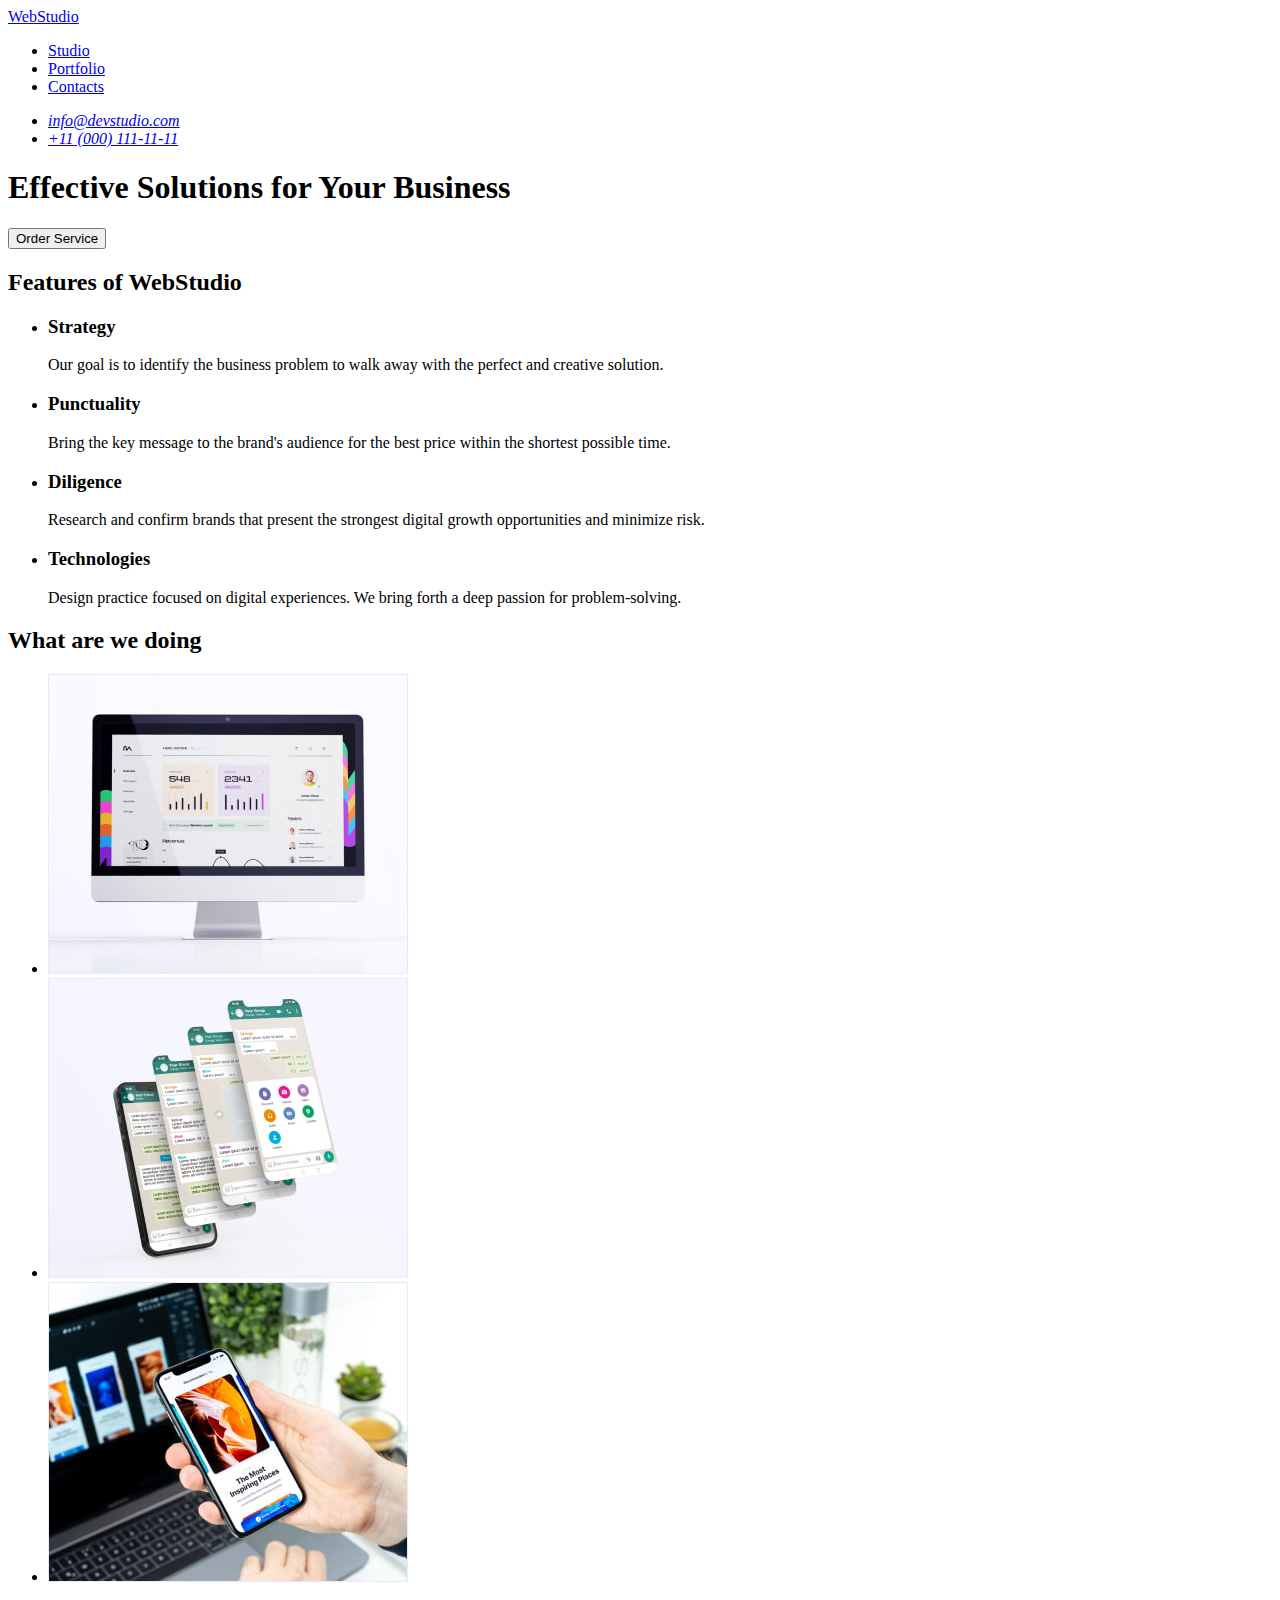
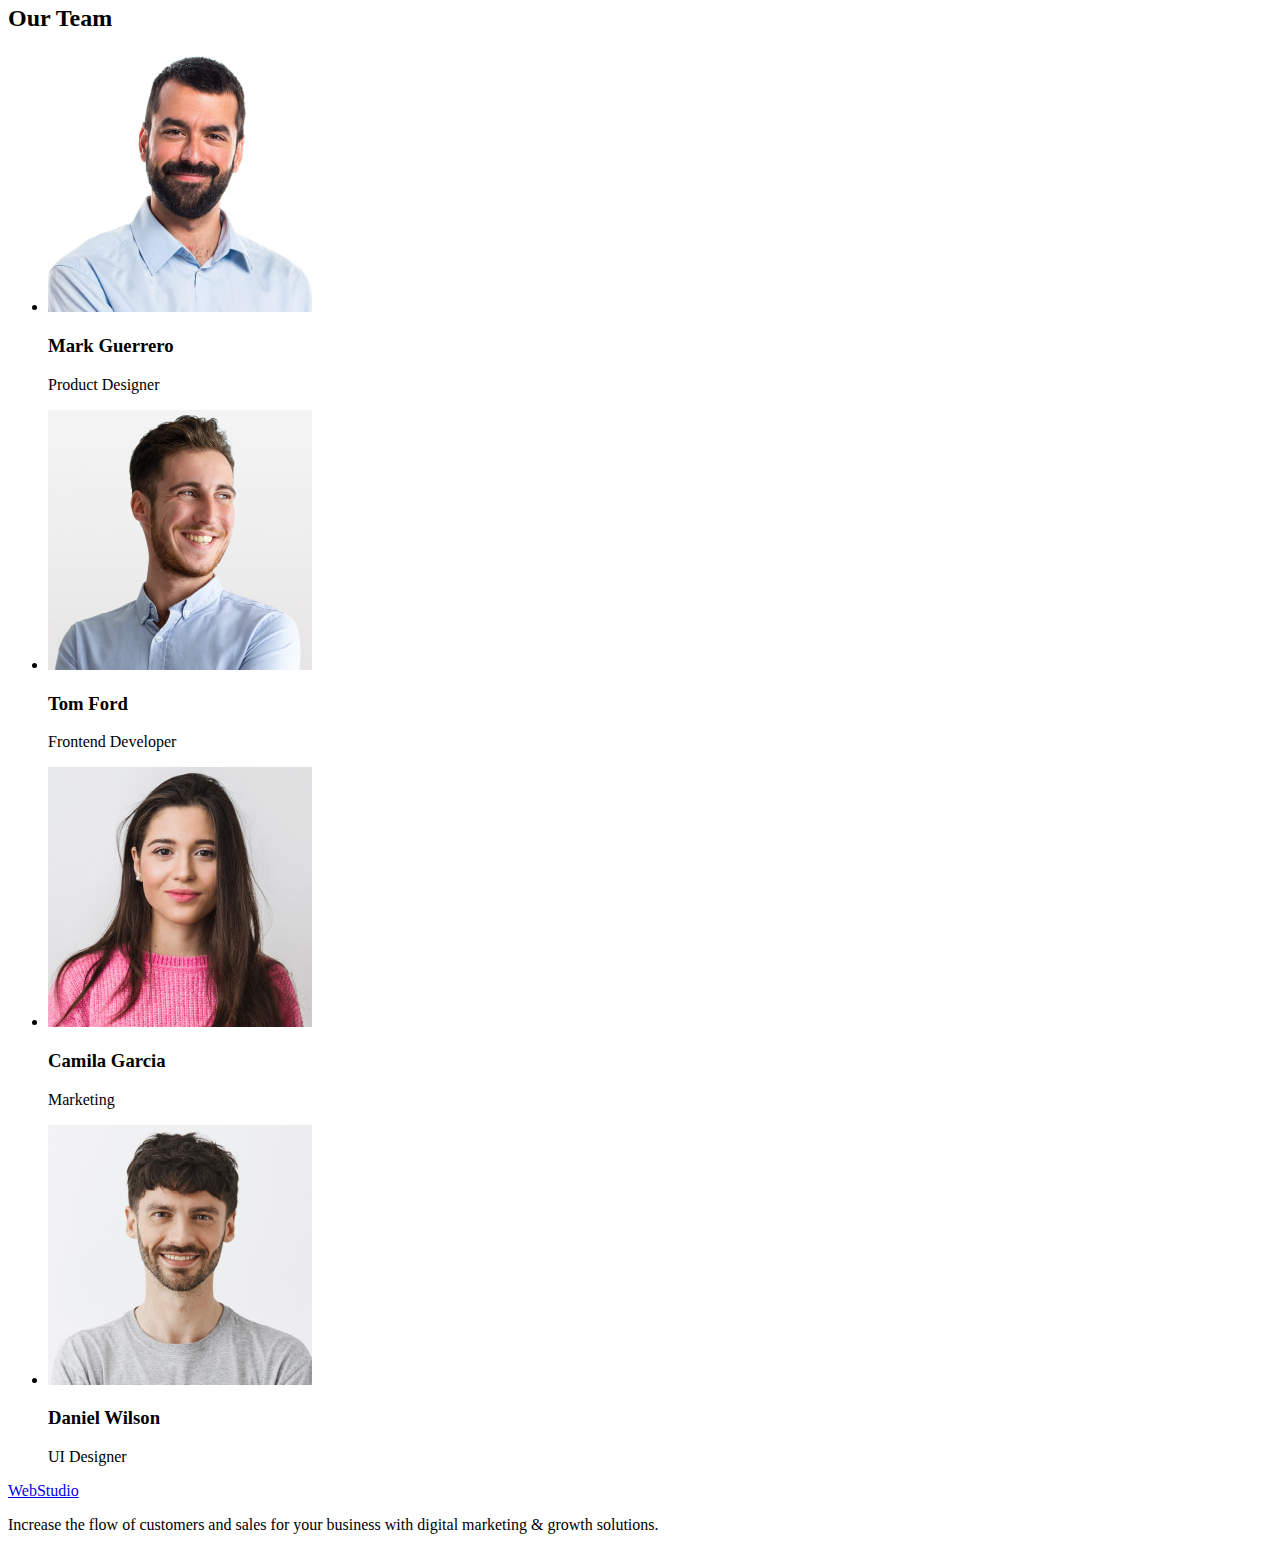
==== index.html @ 15ba8524 "Initial commit" ====
<!DOCTYPE html>
<html lang="en">
  <head>
    <meta charset="utf-8" />
    <meta name="description" content="webstudio" />
    <title>Effective Solutions for Your Business</title>
    <link
      rel="shortcut icon"
      href="./images/hw-01/heder/Logo.svg"
      type="image/svg"
    />
  </head>
  <body>
    <header>
      <nav>
        <a href="./index.html">WebStudio</a>

        <ul>
          <li>
            <a href="Studio">Studio</a>
          </li>
          <li>
            <a href="Portfolio">Portfolio</a>
          </li>
          <li>
            <a href="Contacts">Contacts</a>
          </li>
        </ul>
      </nav>

      <address>
        <ul>
          <li>
            <a href="mailto:info@devstudio.com">info@devstudio.com</a>
          </li>
          <li>
            <a href="tel:+110001111111">+11 (000) 111-11-11</a>
          </li>
        </ul>
      </address>
    </header>

    <main>
      <!-- hero -->
      <section>
        <h1>Effective Solutions for Your Business</h1>
        <button type="button">Order Service</button>
      </section>
      <!-- features -->
      <section>
        <h2>Features of WebStudio</h2>
        <ul>
          <li>
            <h3>Strategy</h3>
            <p>
              Our goal is to identify the business problem to walk away with the
              perfect and creative solution.
            </p>
          </li>
          <li>
            <h3>Punctuality</h3>
            <p>
              Bring the key message to the brand's audience for the best price
              within the shortest possible time.
            </p>
          </li>
          <li>
            <h3>Diligence</h3>
            <p>
              Research and confirm brands that present the strongest digital
              growth opportunities and minimize risk.
            </p>
          </li>
          <li>
            <h3>Technologies</h3>
            <p>
              Design practice focused on digital experiences. We bring forth a
              deep passion for problem-solving.
            </p>
          </li>
        </ul>
      </section>
      <!-- activity -->
      <section>
        <h2>What are we doing</h2>
        <ul>
          <li>
            <img
              src="./images/hw-01/activity/img-1.jpg"
              alt="computer monitor with charts"
              width="360"
              height="300"
            />
          </li>
          <li>
            <img
              src="./images/hw-01/activity/img-2.jpg"
              alt="phone with screenshots of correspondence"
              width="360"
              height="300"
            />
          </li>
          <li>
            <img
              src="./images/hw-01/activity/img-3.jpg"
              alt="a phone with the app running in the user's hand"
              width="360"
              height="300"
            />
          </li>
        </ul>
      </section>
      <!-- tiam -->
      <section>
        <h2>Our Team</h2>
        <ul>
          <li>
            <img
              src="./images/hw-01/tiam/img-1.jpg"
              alt="photo of a male company employee"
              width="264"
              height="260"
            />
            <h3>Mark Guerrero</h3>
            <p>Product Designer</p>
          </li>
          <li>
            <img
              src="./images/hw-01/tiam/img-2.jpg"
              alt="photo of a male company employee"
              width="264"
              height="260"
            />
            <h3>Tom Ford</h3>
            <p>Frontend Developer</p>
          </li>
          <li>
            <img
              src="./images/hw-01/tiam/img-3.jpg"
              alt="photo of a female employee of the company"
              width="264"
              height="260"
            />
            <h3>Camila Garcia</h3>
            <p>Marketing</p>
          </li>
          <li>
            <img
              src="./images/hw-01/tiam/img-4.jpg"
              alt="photo of a male company employee"
              width="264"
              height="260"
            />
            <h3>Daniel Wilson</h3>
            <p>UI Designer</p>
          </li>
        </ul>
      </section>
    </main>

    <footer>
      <a href="./index.html">WebStudio</a>
      <p>
        Increase the flow of customers and sales for your business with digital
        marketing & growth solutions.
      </p>
    </footer>
  </body>
</html>
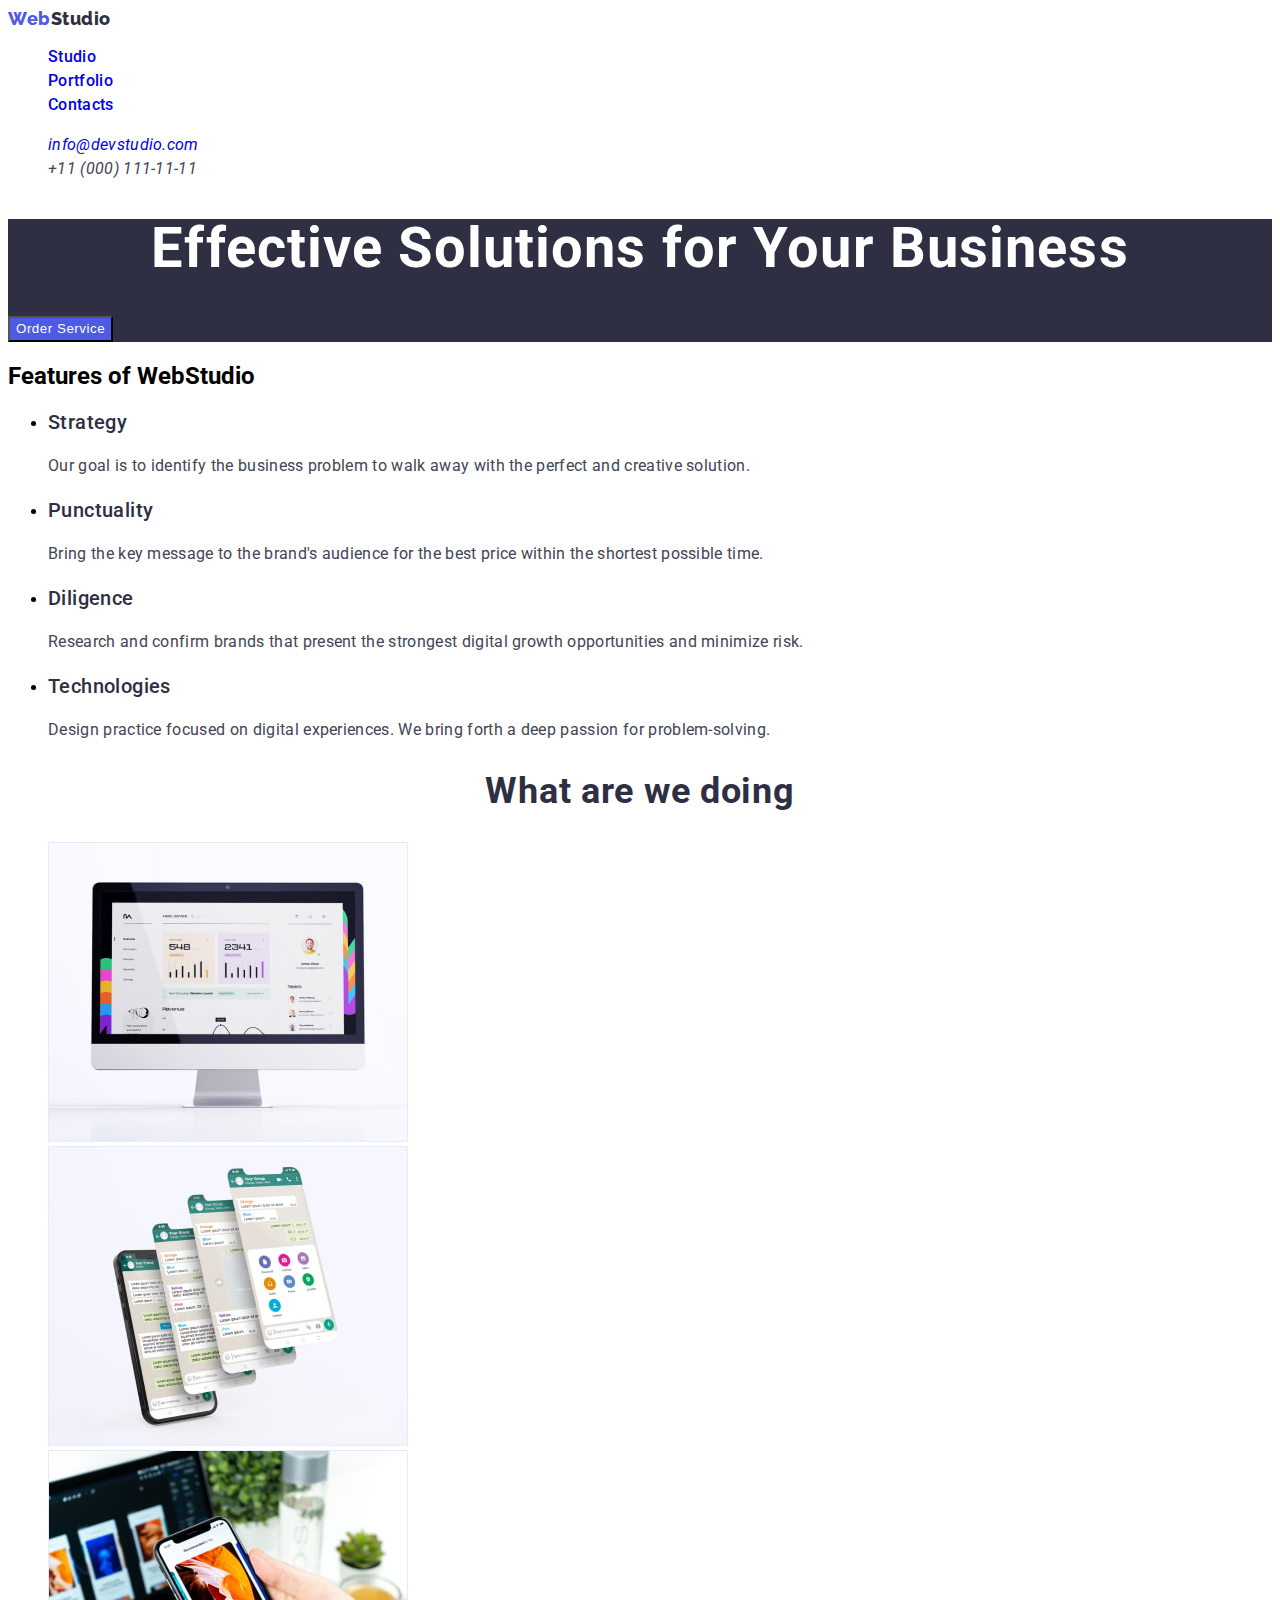
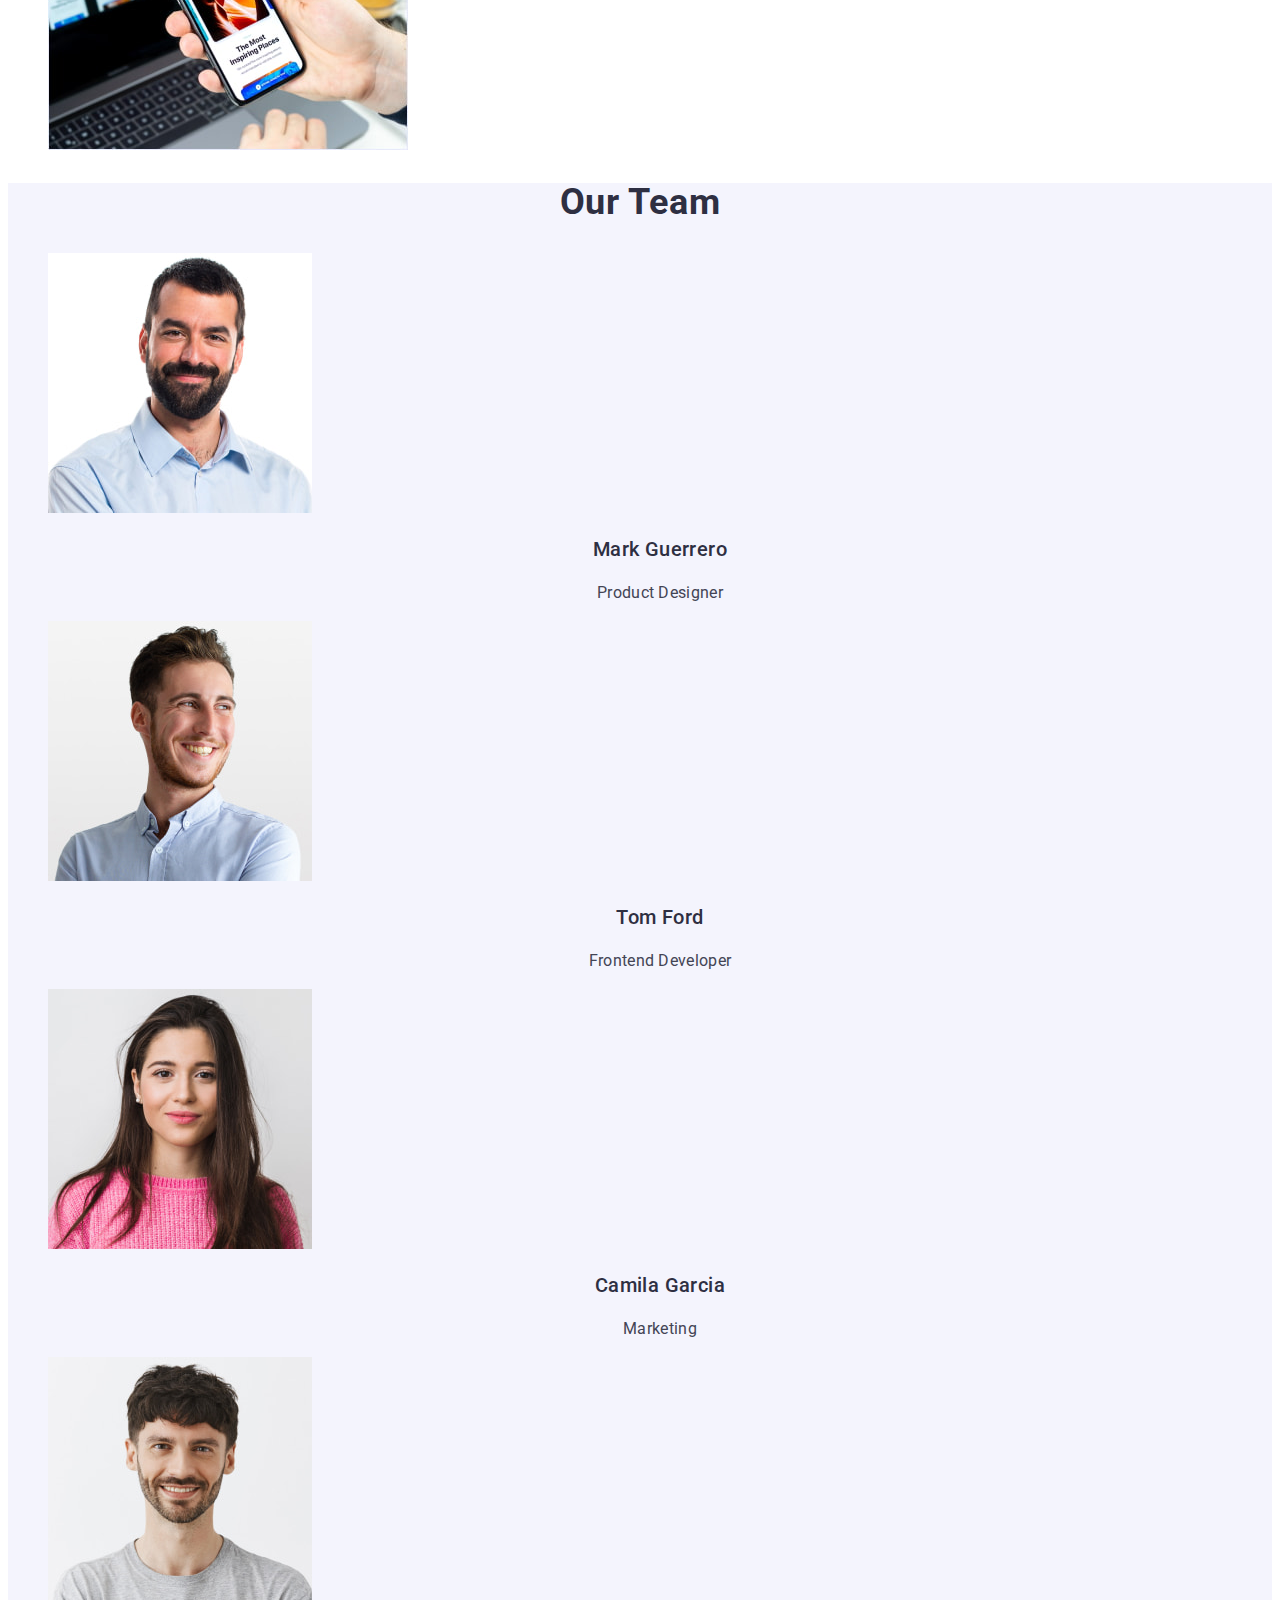
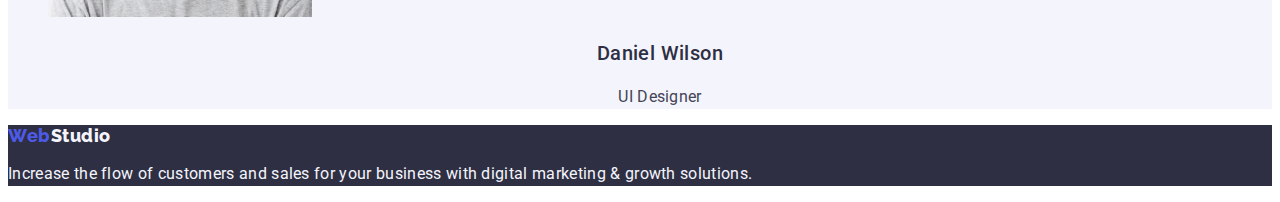
==== commit 142686c8: "css" ====
--- a/index.html
+++ b/index.html
@@ -9,71 +9,85 @@
       href="./images/hw-01/heder/Logo.svg"
       type="image/svg"
     />
+    <!-- Fonts -->
+    <link rel="preconnect" href="https://fonts.googleapis.com" />
+    <link rel="preconnect" href="https://fonts.gstatic.com" crossorigin />
+    <link
+      href="https://fonts.googleapis.com/css2?family=Raleway:wght@800&family=Roboto:wght@400;500;700&display=swap"
+      rel="stylesheet"
+    />
+    <!-- Custom style -->
+    <link rel="stylesheet" href="./css/styles.css" />
   </head>
-  <body>
-    <header>
-      <nav>
-        <a href="./index.html">WebStudio</a>
+  <body class="page">
+    <header class="header">
+      <nav class="header-nav">
+        <a class="header-logo link" href="./index.html"
+          >Web<span class="header-logo-navy">Studio</span></a
+        >
 
-        <ul>
-          <li>
-            <a href="Studio">Studio</a>
+        <ul class="header-list list">
+          <li class="header-item">
+            <a class="header-nav-link link" href="Studio">Studio</a>
           </li>
-          <li>
-            <a href="Portfolio">Portfolio</a>
+          <li class="header-item">
+            <a class="header-nav-link link" href="Portfolio">Portfolio</a>
           </li>
-          <li>
-            <a href="Contacts">Contacts</a>
+          <li class="header-item">
+            <a class="header-nav-link link" href="Contacts">Contacts</a>
           </li>
         </ul>
       </nav>
-
-      <address>
-        <ul>
-          <li>
-            <a href="mailto:info@devstudio.com">info@devstudio.com</a>
+      <address class="header-contact">
+        <ul class="header-contact list">
+          <li class="header-contact-item">
+            <a class="header-contact-link link" href="mailto:info@devstudio.com"
+              >info@devstudio.com</a
+            >
           </li>
-          <li>
-            <a href="tel:+110001111111">+11 (000) 111-11-11</a>
+          <li class="header-contact-item">
+            <a class="header-contact link" href="tel:+110001111111"
+              >+11 (000) 111-11-11</a
+            >
           </li>
         </ul>
       </address>
     </header>
 
-    <main>
+    <main class="main">
       <!-- hero -->
-      <section>
-        <h1>Effective Solutions for Your Business</h1>
-        <button type="button">Order Service</button>
+      <section class="hero section">
+        <h1 class="hero-title">Effective Solutions for Your Business</h1>
+        <button class="hero-btn btn" type="button">Order Service</button>
       </section>
       <!-- features -->
-      <section>
-        <h2>Features of WebStudio</h2>
-        <ul>
-          <li>
-            <h3>Strategy</h3>
-            <p>
+      <section class="features section">
+        <h2 class="features-title">Features of WebStudio</h2>
+        <ul class="features-list">
+          <li class="features-item">
+            <h3 class="features-subtitle">Strategy</h3>
+            <p class="features-text">
               Our goal is to identify the business problem to walk away with the
               perfect and creative solution.
             </p>
           </li>
-          <li>
-            <h3>Punctuality</h3>
-            <p>
+          <li class="features-item">
+            <h3 class="features-subtitle">Punctuality</h3>
+            <p class="features-text">
               Bring the key message to the brand's audience for the best price
               within the shortest possible time.
             </p>
           </li>
-          <li>
-            <h3>Diligence</h3>
-            <p>
+          <li class="features-item">
+            <h3 class="features-subtitle">Diligence</h3>
+            <p class="features-text">
               Research and confirm brands that present the strongest digital
               growth opportunities and minimize risk.
             </p>
           </li>
-          <li>
-            <h3>Technologies</h3>
-            <p>
+          <li class="features-item">
+            <h3 class="features-subtitle">Technologies</h3>
+            <p class="features-text">
               Design practice focused on digital experiences. We bring forth a
               deep passion for problem-solving.
             </p>
@@ -81,27 +95,30 @@
         </ul>
       </section>
       <!-- activity -->
-      <section>
-        <h2>What are we doing</h2>
-        <ul>
-          <li>
+      <section class="activity section">
+        <h2 class="activity-title">What are we doing</h2>
+        <ul class="activity-list list">
+          <li class="activity-item">
             <img
+              class="activity-img"
               src="./images/hw-01/activity/img-1.jpg"
               alt="computer monitor with charts"
               width="360"
               height="300"
             />
           </li>
-          <li>
+          <li class="activity-item">
             <img
+              class="activity-img"
               src="./images/hw-01/activity/img-2.jpg"
               alt="phone with screenshots of correspondence"
               width="360"
               height="300"
             />
           </li>
-          <li>
+          <li class="activity-item">
             <img
+              class="activity-img"
               src="./images/hw-01/activity/img-3.jpg"
               alt="a phone with the app running in the user's hand"
               width="360"
@@ -111,56 +128,62 @@
         </ul>
       </section>
       <!-- tiam -->
-      <section>
-        <h2>Our Team</h2>
-        <ul>
-          <li>
+      <section class="team section">
+        <h2 class="team-title">Our Team</h2>
+        <ul class="team-list list">
+          <li class="team-item">
             <img
+              class="team-img"
               src="./images/hw-01/tiam/img-1.jpg"
               alt="photo of a male company employee"
               width="264"
               height="260"
             />
-            <h3>Mark Guerrero</h3>
-            <p>Product Designer</p>
+            <h3 class="team-subtitle">Mark Guerrero</h3>
+            <p class="team-text">Product Designer</p>
           </li>
-          <li>
+          <li class="team-item">
             <img
+              class="team-img"
               src="./images/hw-01/tiam/img-2.jpg"
               alt="photo of a male company employee"
               width="264"
               height="260"
             />
-            <h3>Tom Ford</h3>
-            <p>Frontend Developer</p>
+            <h3 class="team-subtitle">Tom Ford</h3>
+            <p class="team-text">Frontend Developer</p>
           </li>
-          <li>
+          <li class="team-item">
             <img
+              class="team-img"
               src="./images/hw-01/tiam/img-3.jpg"
               alt="photo of a female employee of the company"
               width="264"
               height="260"
             />
-            <h3>Camila Garcia</h3>
-            <p>Marketing</p>
+            <h3 class="team-subtitle">Camila Garcia</h3>
+            <p class="team-text">Marketing</p>
           </li>
-          <li>
+          <li class="team-item">
             <img
+              class="team-img"
               src="./images/hw-01/tiam/img-4.jpg"
               alt="photo of a male company employee"
               width="264"
               height="260"
             />
-            <h3>Daniel Wilson</h3>
-            <p>UI Designer</p>
+            <h3 class="team-subtitle">Daniel Wilson</h3>
+            <p class="team-text">UI Designer</p>
           </li>
         </ul>
       </section>
     </main>
 
-    <footer>
-      <a href="./index.html">WebStudio</a>
-      <p>
+    <footer class="footer">
+      <a class="header-logo link" href="./index.html"
+        >Web<span class="header-logo-cloud">Studio</span></a
+      >
+      <p class="footer-text">
         Increase the flow of customers and sales for your business with digital
         marketing & growth solutions.
       </p>
--- a/css/styles.css
+++ b/css/styles.css
@@ -0,0 +1,169 @@
+.page {
+  font-family: Roboto, sans-serif;
+}
+
+.link {
+  text-decoration: none;
+}
+
+.list {
+  list-style: none;
+}
+
+.btn {
+  cursor: pointer;
+}
+
+/* Header styles */
+
+.header {
+}
+.header-nav {
+}
+.header-logo {
+  font-family: 'Raleway';
+  font-style: normal;
+  font-weight: 800;
+  font-size: 18px;
+  line-height: 1.17;
+  letter-spacing: 0.03em;
+  color: #4d5ae5;
+}
+.header-logo-navy {
+  color: #2e2f42;
+}
+.header-list {
+  font-weight: 500;
+  line-height: 1.5;
+  letter-spacing: 0.02em;
+  color: #2e2f42;
+}
+.header-item {
+}
+.header-nav-link {
+}
+.header-contact {
+  line-height: 1.5;
+  letter-spacing: 0.02em;
+  color: #434455;
+}
+.header-contact {
+}
+.header-contact-item {
+}
+.header-contact-link {
+}
+
+.main {
+}
+
+/* hero styles */
+
+.hero {
+  background-color: #2e2f42;
+}
+.section {
+}
+.hero-title {
+  font-size: 56px;
+  line-height: 1.07;
+  text-align: center;
+  letter-spacing: 0.02em;
+  color: #ffffff;
+}
+.hero-btn {
+  font-weight: 500;
+  line-height: 1.5;
+  align-items: center;
+  letter-spacing: 0.04em;
+  color: #ffffff;
+  background-color: #4d5ae5;
+}
+
+/* features styles */
+
+.features {
+}
+.features-title {
+}
+.features-list {
+}
+.features-item {
+}
+.features-subtitle {
+  font-weight: 500;
+  font-size: 20px;
+  line-height: 1.2;
+  letter-spacing: 0.02em;
+  color: #2e2f42;
+}
+.features-text {
+  line-height: 1.5;
+  letter-spacing: 0.02em;
+  color: #434455;
+}
+
+/* activity styles */
+
+.activity {
+}
+.activity-title {
+  font-size: 36px;
+  line-height: 1.11;
+  text-align: center;
+  letter-spacing: 0.02em;
+  color: #2e2f42;
+}
+.activity-list {
+}
+.activity-item {
+}
+.activity-img {
+}
+
+/* tiam styles */
+
+.team {
+  background-color: #f4f4fd;
+}
+.team-title {
+  font-size: 36px;
+  line-height: 1.11;
+  text-align: center;
+  letter-spacing: 0.02em;
+  color: #2e2f42;
+}
+.team-list {
+}
+.team-item {
+}
+.team-img {
+}
+.team-subtitle {
+  font-weight: 500;
+  font-size: 20px;
+  line-height: 1.2;
+  text-align: center;
+  letter-spacing: 0.02em;
+  color: #2e2f42;
+}
+.team-text {
+  line-height: 1.5;
+  text-align: center;
+  letter-spacing: 0.02em;
+  color: #434455;
+}
+
+/* footer styles*/
+
+.footer {
+  background-color: #2e2f42;
+}
+.header-logo-cloud {
+  color: #f4f4fd;
+}
+.footer-text {
+  line-height: 1.5;
+  letter-spacing: 0.02em;
+  color: #f4f4fd;
+}
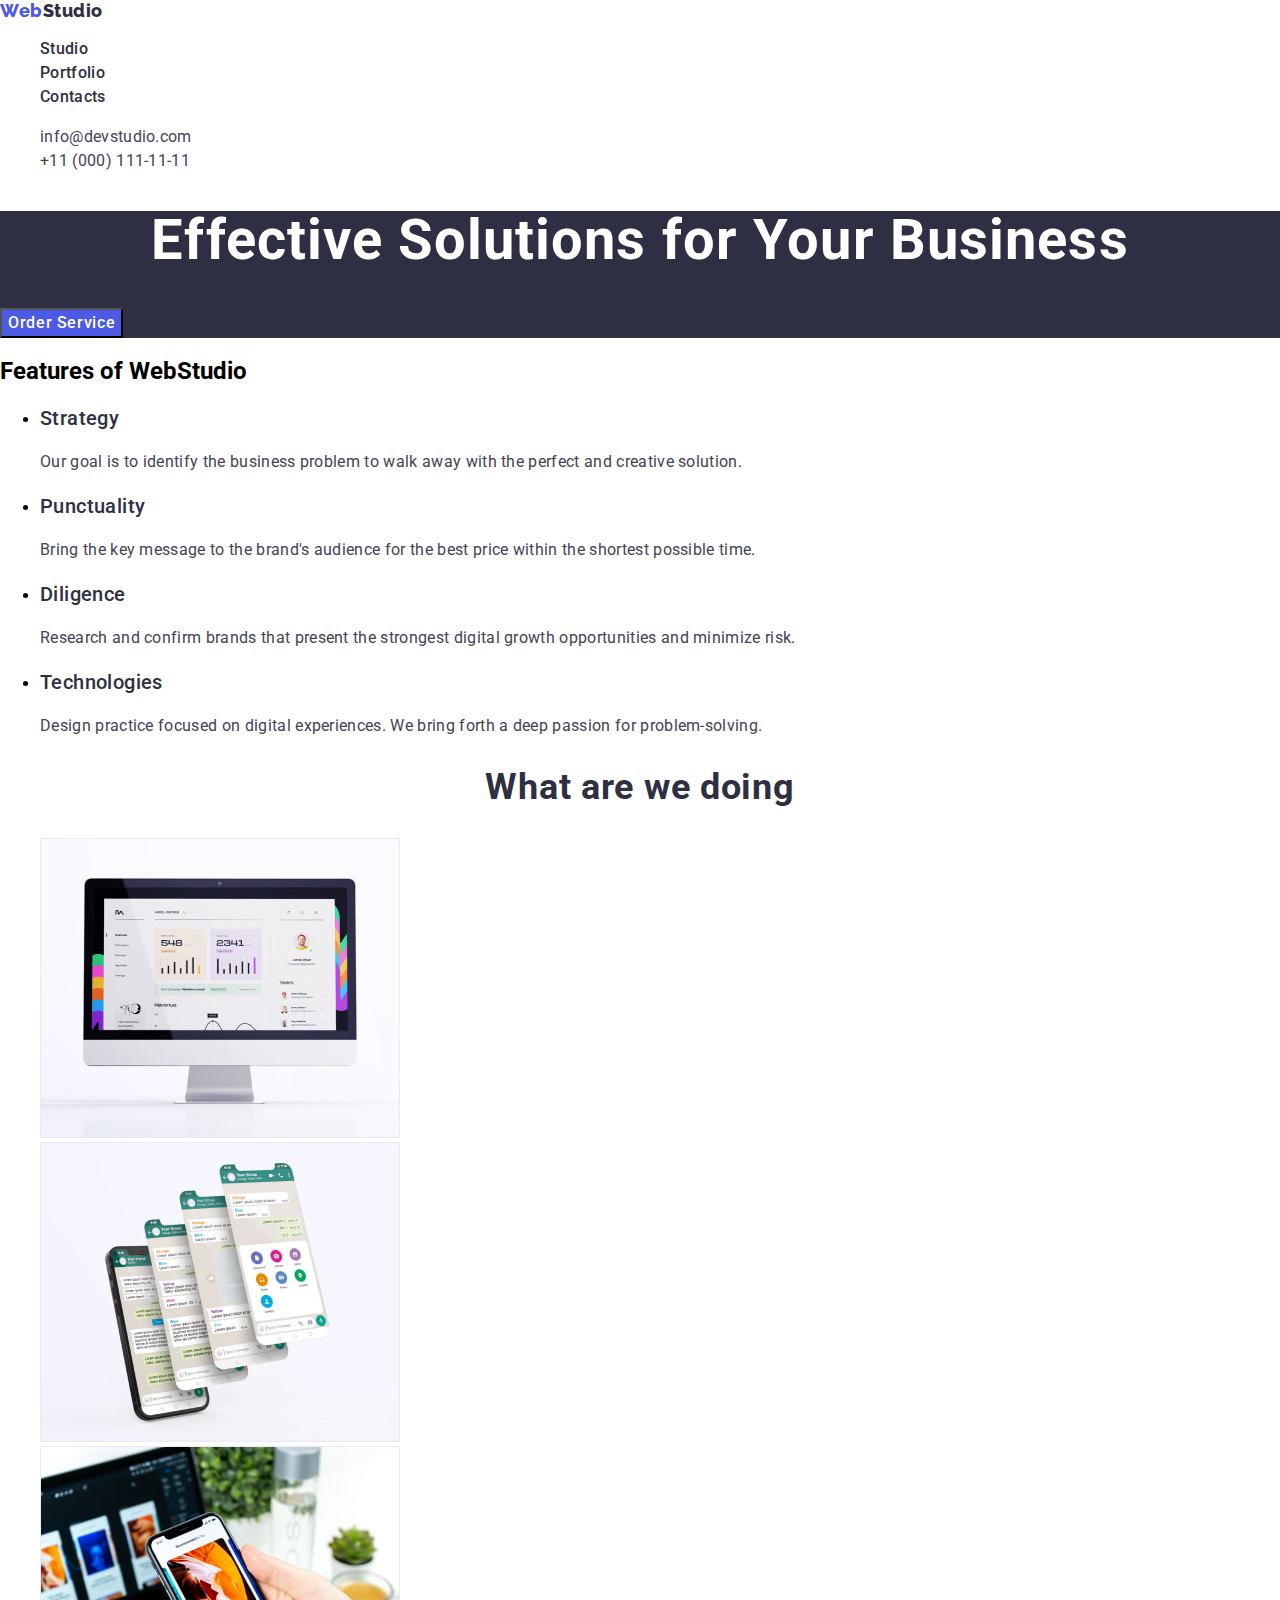
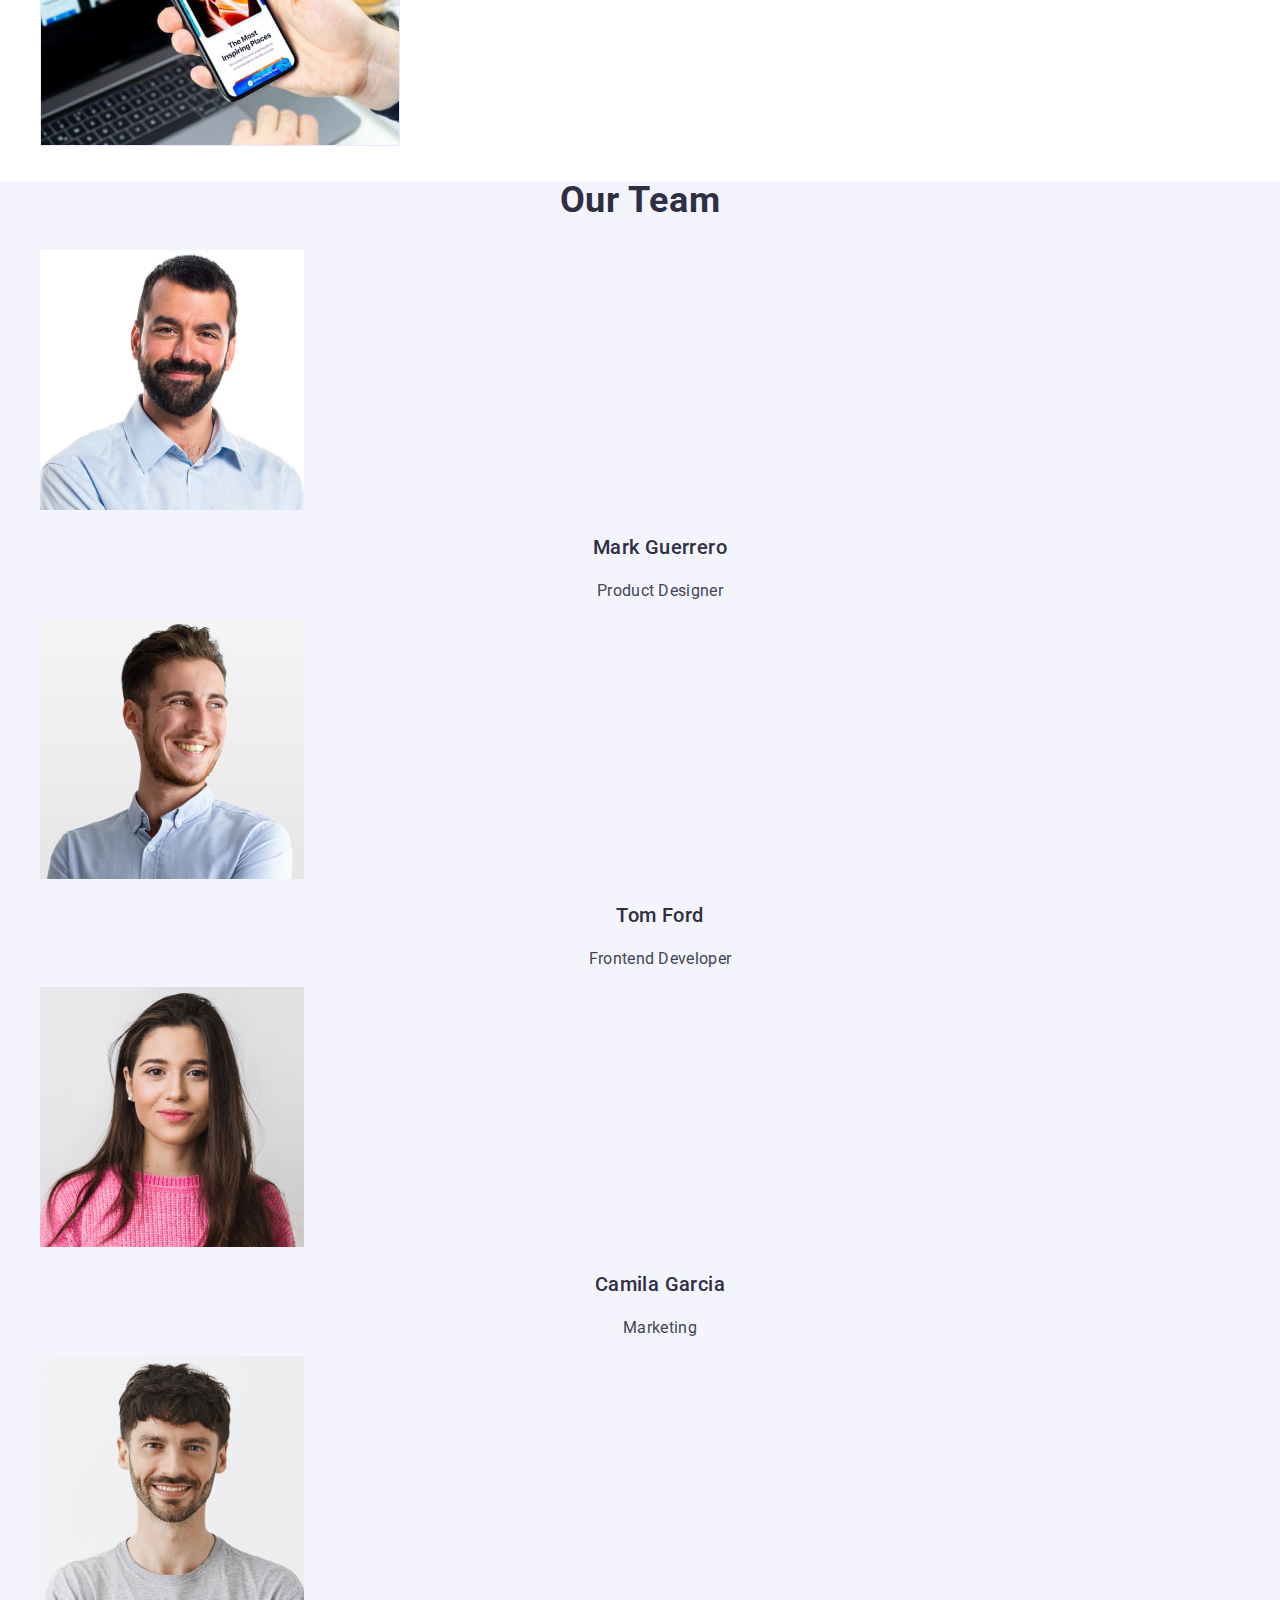
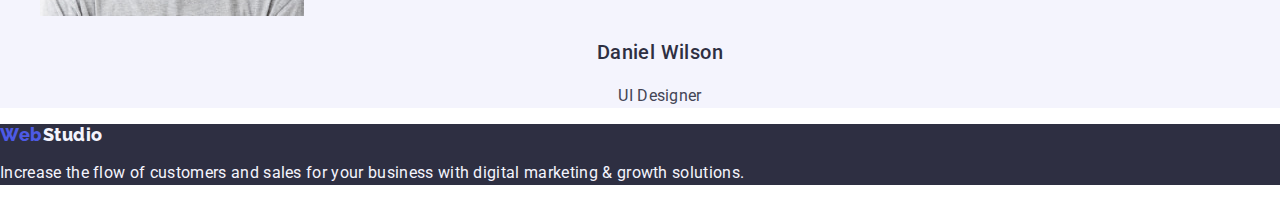
==== commit e6a30e10: "23/06" ====
--- a/index.html
+++ b/index.html
@@ -10,13 +10,21 @@
       type="image/svg"
     />
     <!-- Fonts -->
+
     <link rel="preconnect" href="https://fonts.googleapis.com" />
     <link rel="preconnect" href="https://fonts.gstatic.com" crossorigin />
     <link
       href="https://fonts.googleapis.com/css2?family=Raleway:wght@800&family=Roboto:wght@400;500;700&display=swap"
       rel="stylesheet"
     />
+    <!-- Normalize -->
+
+    <link
+      rel="stylesheet"
+      href="https://cdn.jsdelivr.net/npm/modern-normalize@2.0.0/modern-normalize.min.css"
+    />
     <!-- Custom style -->
+
     <link rel="stylesheet" href="./css/styles.css" />
   </head>
   <body class="page">
@@ -38,7 +46,7 @@
           </li>
         </ul>
       </nav>
-      <address class="header-contact">
+      <address class="header-contact adress">
         <ul class="header-contact list">
           <li class="header-contact-item">
             <a class="header-contact-link link" href="mailto:info@devstudio.com"
--- a/css/styles.css
+++ b/css/styles.css
@@ -1,13 +1,22 @@
+/* Body */
+
 .page {
   font-family: Roboto, sans-serif;
 }
 
+/* Reset */
+
 .link {
   text-decoration: none;
+  color: currentColor;
 }
 
 .list {
   list-style: none;
+}
+
+.adress {
+  font-style: normal;
 }
 
 .btn {
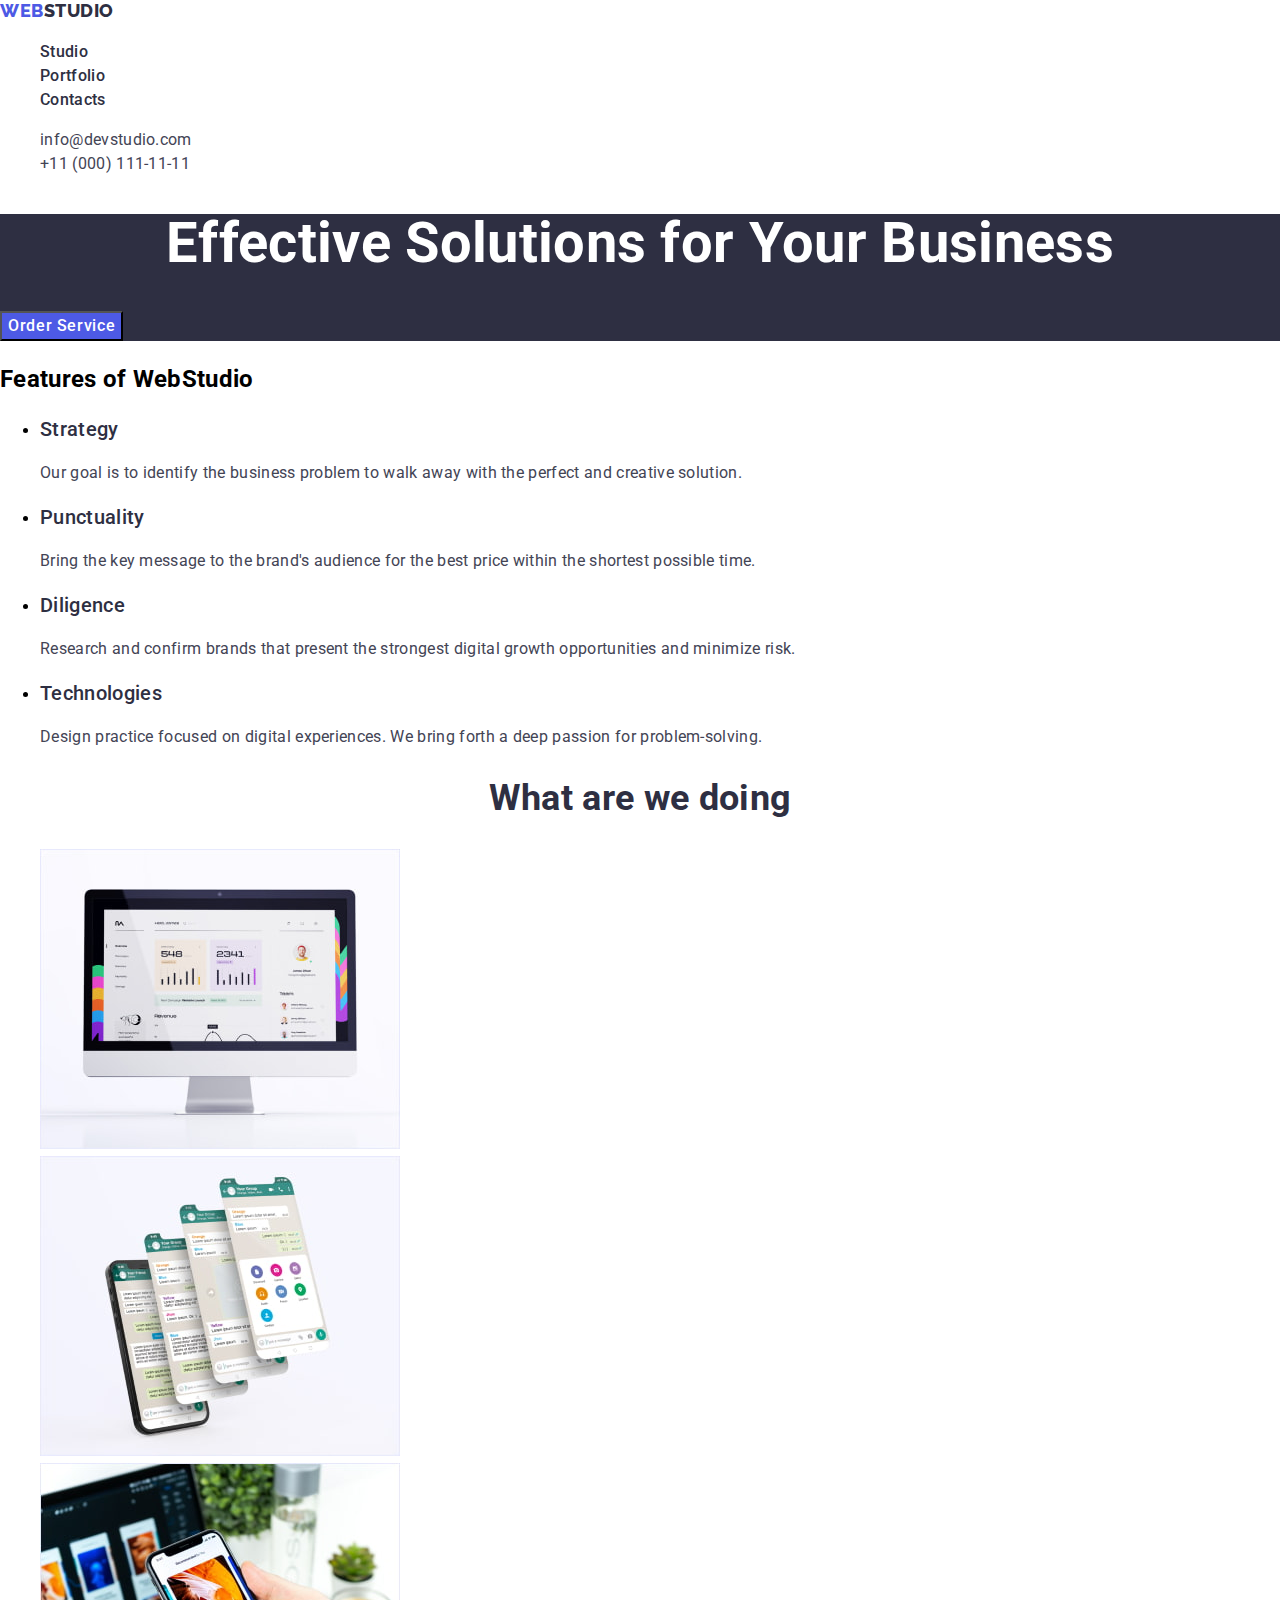
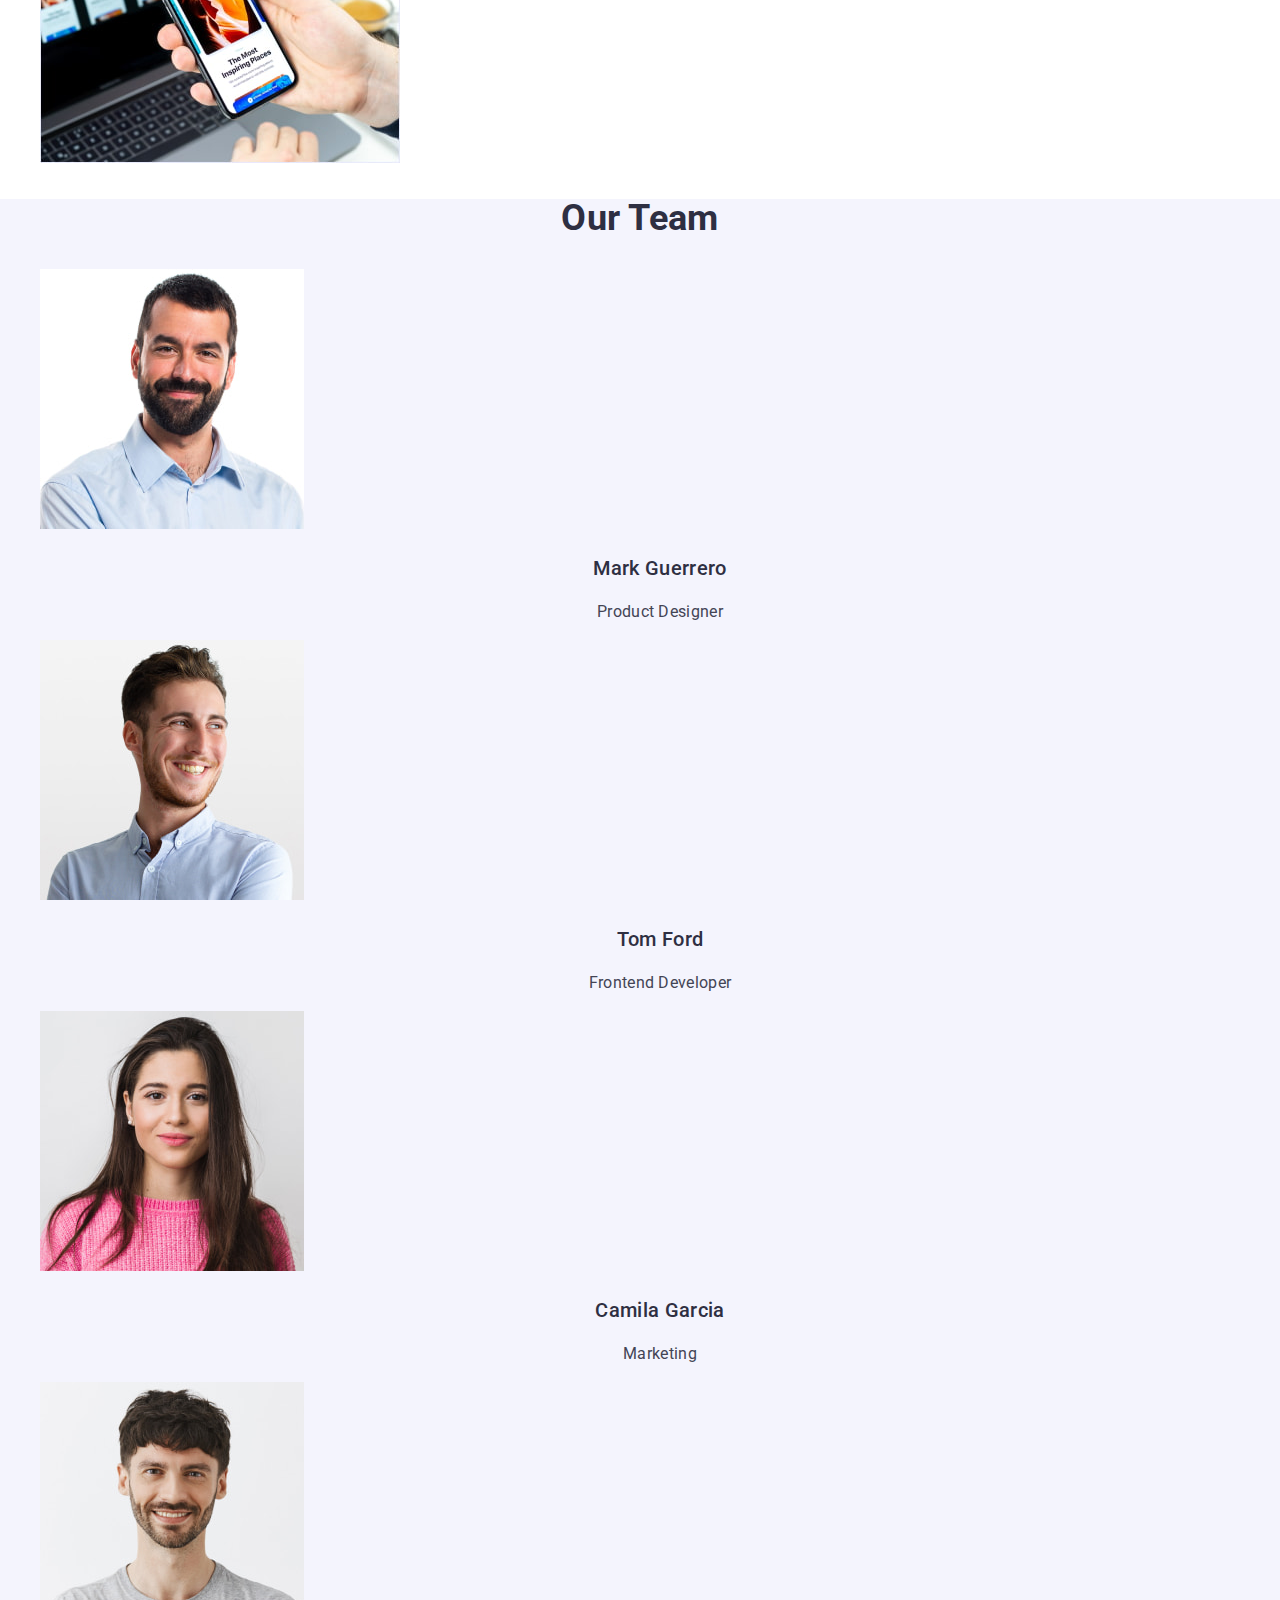
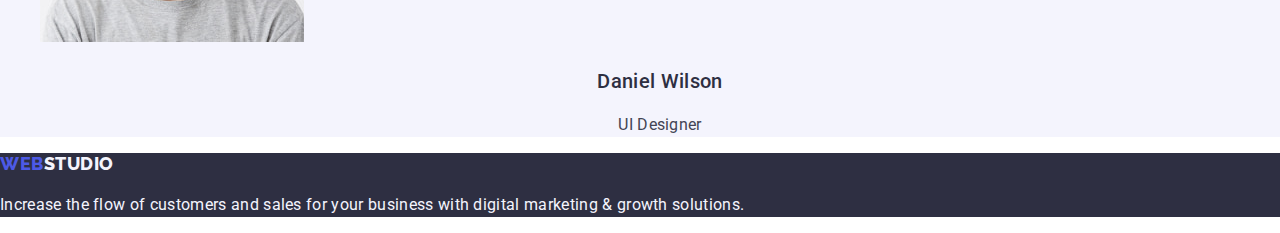
==== commit ea4b744f: "commit" ====
--- a/index.html
+++ b/index.html
@@ -30,16 +30,18 @@
   <body class="page">
     <header class="header">
       <nav class="header-nav">
-        <a class="header-logo link" href="./index.html"
-          >Web<span class="header-logo-navy">Studio</span></a
+        <a class="logo link" href="./index.html"
+          >Web<span class="studio-dark">Studio</span></a
         >
 
         <ul class="header-list list">
           <li class="header-item">
-            <a class="header-nav-link link" href="Studio">Studio</a>
+            <a class="header-nav-link link" href="./index.html">Studio</a>
           </li>
           <li class="header-item">
-            <a class="header-nav-link link" href="Portfolio">Portfolio</a>
+            <a class="header-nav-link link" href="./portfolio.html"
+              >Portfolio</a
+            >
           </li>
           <li class="header-item">
             <a class="header-nav-link link" href="Contacts">Contacts</a>
@@ -49,7 +51,7 @@
       <address class="header-contact adress">
         <ul class="header-contact list">
           <li class="header-contact-item">
-            <a class="header-contact-link link" href="mailto:info@devstudio.com"
+            <a class="header-contact link" href="mailto:info@devstudio.com"
               >info@devstudio.com</a
             >
           </li>
@@ -188,8 +190,8 @@
     </main>
 
     <footer class="footer">
-      <a class="header-logo link" href="./index.html"
-        >Web<span class="header-logo-cloud">Studio</span></a
+      <a class="logo link" href="./index.html"
+        >Web<span class="studio-light">Studio</span></a
       >
       <p class="footer-text">
         Increase the flow of customers and sales for your business with digital
--- a/css/styles.css
+++ b/css/styles.css
@@ -2,6 +2,9 @@
 
 .page {
   font-family: Roboto, sans-serif;
+  font-size: 16px;
+  line-height: 1.5;
+  letter-spacing: 0.02em;
 }
 
 /* Reset */
@@ -10,60 +13,41 @@
   text-decoration: none;
   color: currentColor;
 }
-
 .list {
   list-style: none;
 }
-
 .adress {
   font-style: normal;
 }
-
 .btn {
   cursor: pointer;
 }
 
 /* Header styles */
 
-.header {
-}
-.header-nav {
-}
-.header-logo {
+.logo {
   font-family: 'Raleway';
-  font-style: normal;
   font-weight: 800;
   font-size: 18px;
   line-height: 1.17;
   letter-spacing: 0.03em;
+  text-transform: uppercase;
   color: #4d5ae5;
 }
-.header-logo-navy {
+.studio-dark {
   color: #2e2f42;
 }
 .header-list {
   font-weight: 500;
-  line-height: 1.5;
-  letter-spacing: 0.02em;
   color: #2e2f42;
 }
-.header-item {
-}
-.header-nav-link {
-}
 .header-contact {
-  line-height: 1.5;
-  letter-spacing: 0.02em;
   color: #434455;
 }
-.header-contact {
-}
-.header-contact-item {
-}
-.header-contact-link {
-}
 
-.main {
+.header-contact:hover,
+.header-contact:focus {
+  color: #404bbf;
 }
 
 /* hero styles */
@@ -71,13 +55,10 @@
 .hero {
   background-color: #2e2f42;
 }
-.section {
-}
 .hero-title {
   font-size: 56px;
   line-height: 1.07;
   text-align: center;
-  letter-spacing: 0.02em;
   color: #ffffff;
 }
 .hero-btn {
@@ -91,43 +72,23 @@
 
 /* features styles */
 
-.features {
-}
-.features-title {
-}
-.features-list {
-}
-.features-item {
-}
 .features-subtitle {
   font-weight: 500;
   font-size: 20px;
   line-height: 1.2;
-  letter-spacing: 0.02em;
   color: #2e2f42;
 }
 .features-text {
-  line-height: 1.5;
-  letter-spacing: 0.02em;
   color: #434455;
 }
 
 /* activity styles */
 
-.activity {
-}
 .activity-title {
   font-size: 36px;
   line-height: 1.11;
   text-align: center;
-  letter-spacing: 0.02em;
   color: #2e2f42;
-}
-.activity-list {
-}
-.activity-item {
-}
-.activity-img {
 }
 
 /* tiam styles */
@@ -139,27 +100,17 @@
   font-size: 36px;
   line-height: 1.11;
   text-align: center;
-  letter-spacing: 0.02em;
   color: #2e2f42;
-}
-.team-list {
-}
-.team-item {
-}
-.team-img {
 }
 .team-subtitle {
   font-weight: 500;
   font-size: 20px;
   line-height: 1.2;
   text-align: center;
-  letter-spacing: 0.02em;
   color: #2e2f42;
 }
 .team-text {
-  line-height: 1.5;
   text-align: center;
-  letter-spacing: 0.02em;
   color: #434455;
 }
 
@@ -168,11 +119,9 @@
 .footer {
   background-color: #2e2f42;
 }
-.header-logo-cloud {
+.studio-light {
   color: #f4f4fd;
 }
 .footer-text {
-  line-height: 1.5;
-  letter-spacing: 0.02em;
   color: #f4f4fd;
 }
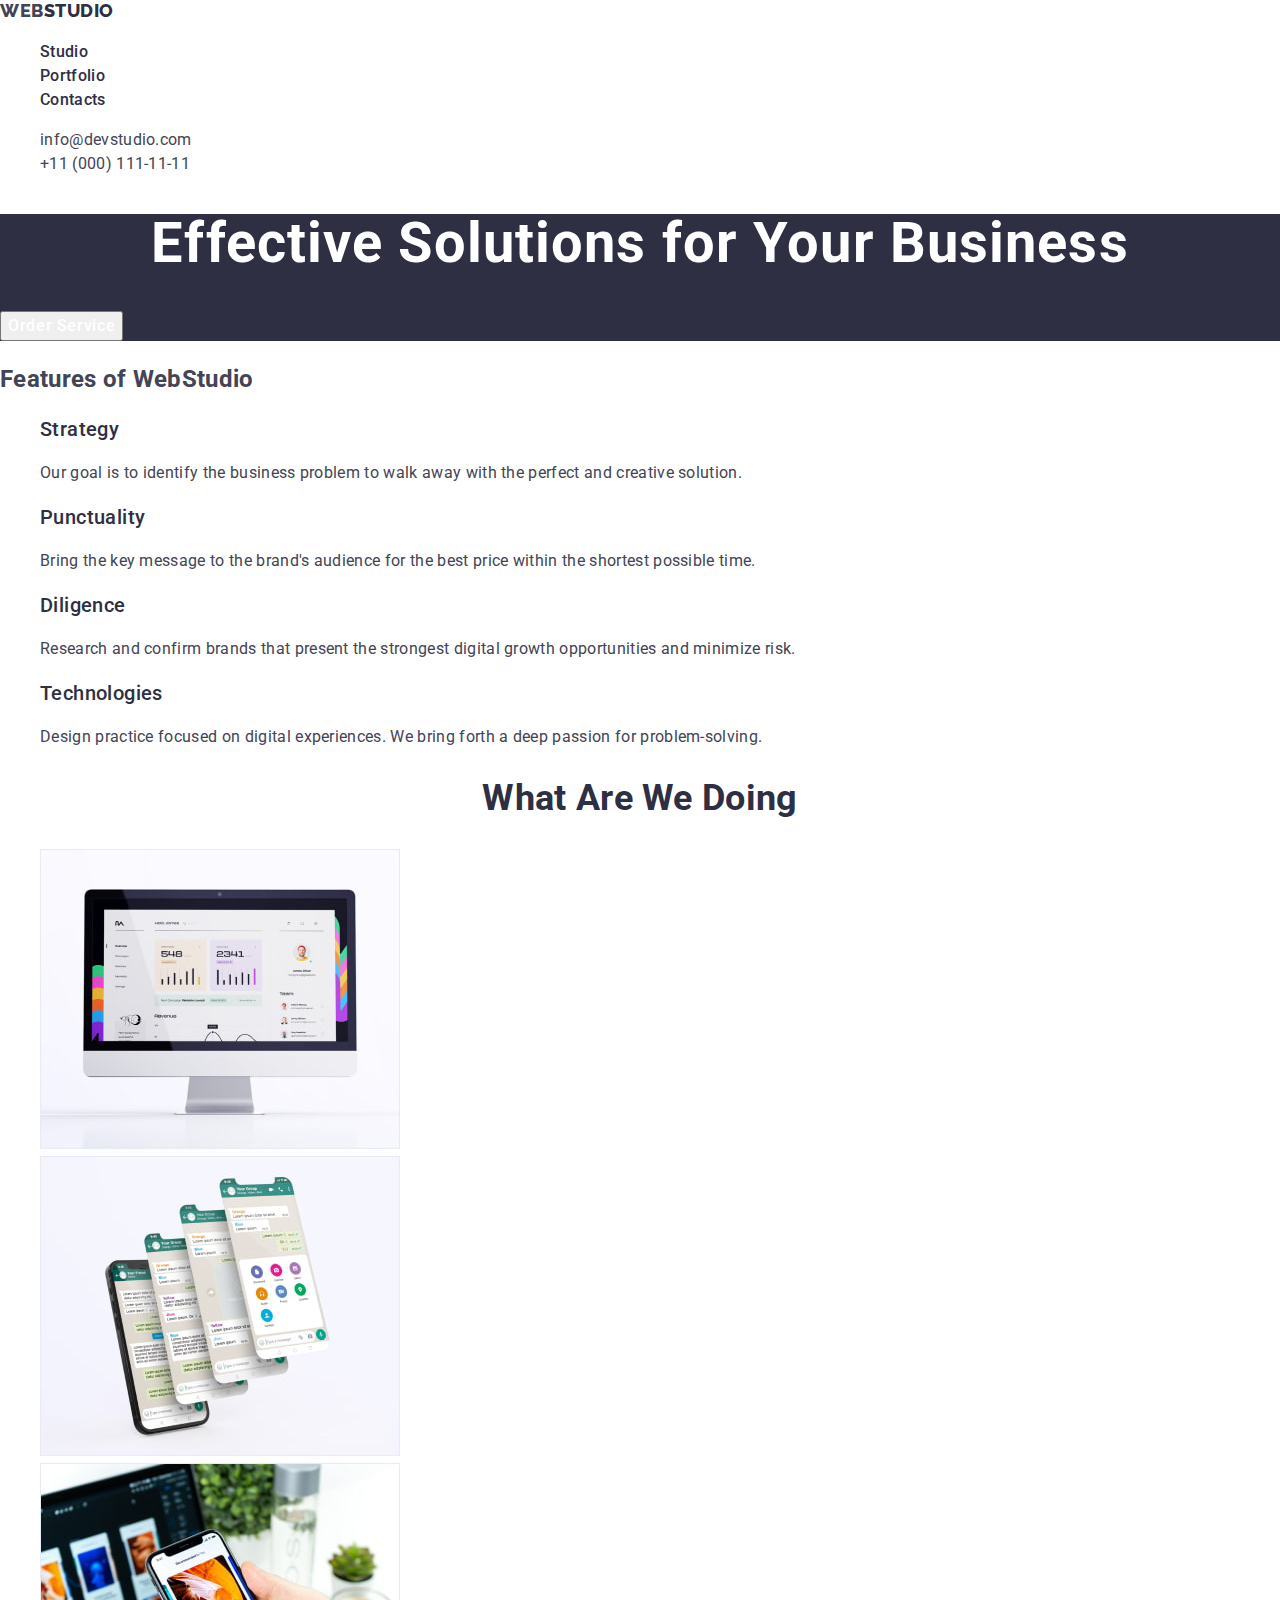
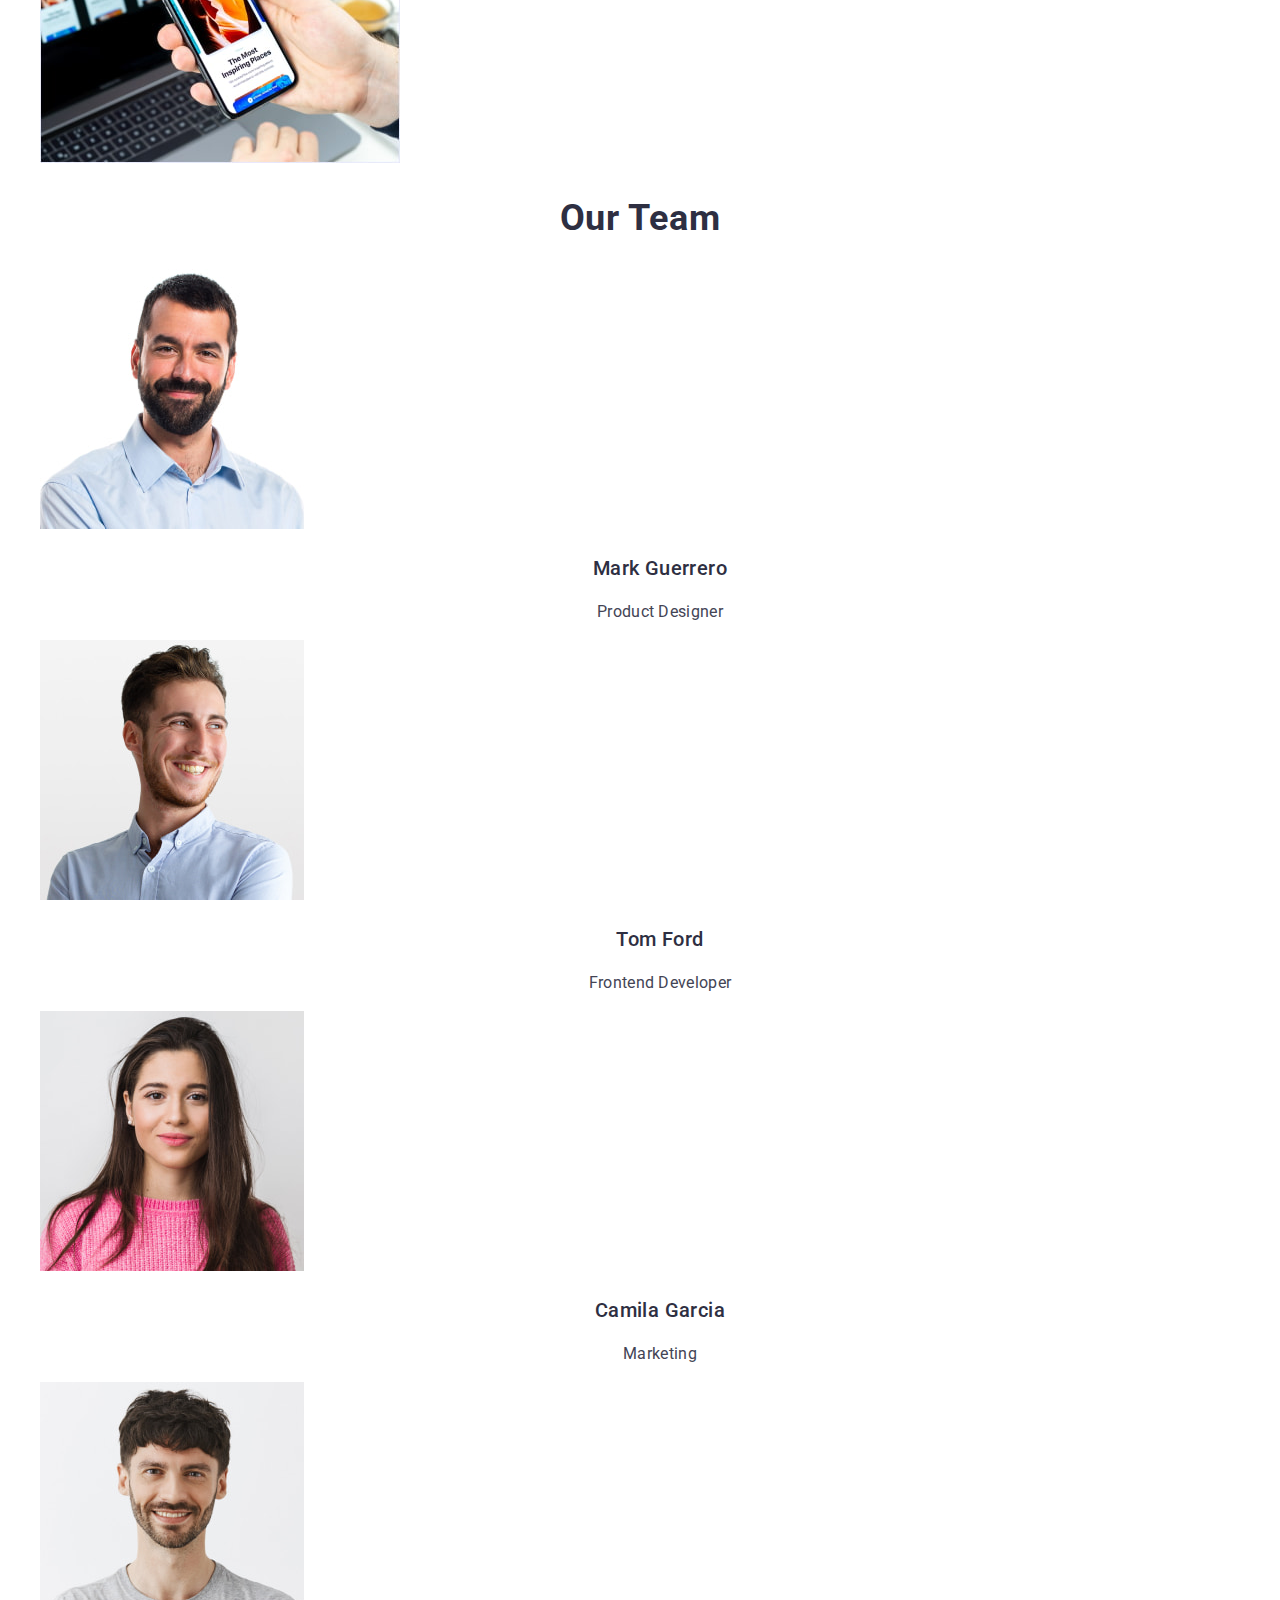
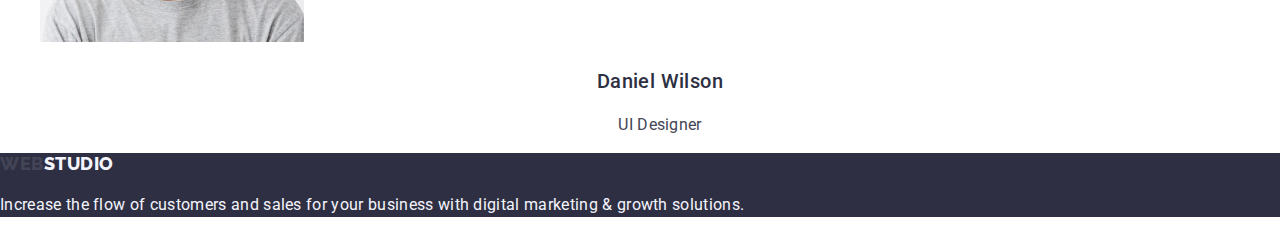
==== commit d6f4ab0a: "commit" ====
--- a/index.html
+++ b/index.html
@@ -44,7 +44,7 @@
             >
           </li>
           <li class="header-item">
-            <a class="header-nav-link link" href="Contacts">Contacts</a>
+            <a class="header-nav-link link" href="#contacts">Contacts</a>
           </li>
         </ul>
       </nav>
@@ -73,7 +73,7 @@
       <!-- features -->
       <section class="features section">
         <h2 class="features-title">Features of WebStudio</h2>
-        <ul class="features-list">
+        <ul class="features-list list">
           <li class="features-item">
             <h3 class="features-subtitle">Strategy</h3>
             <p class="features-text">
@@ -189,7 +189,7 @@
       </section>
     </main>
 
-    <footer class="footer">
+    <footer id="contacts" class="footer">
       <a class="logo link" href="./index.html"
         >Web<span class="studio-light">Studio</span></a
       >
--- a/css/styles.css
+++ b/css/styles.css
@@ -1,10 +1,27 @@
+:root {
+  /* Font */
+  --primary-font: Roboto, sans-serif;
+  --secondary-font: Raleway, sans-serif;
+
+  /* Colors */
+  --main-dark-cl: #434455;
+  --main-white-cl: #ffffff;
+  --title-cl: #2e2f42;
+  --logo-web-cl: #4d5ae5;
+  --cloud-cl: #f4f4fd;
+  --bt-hover-cl: #404bbf;
+
+  /* Others */
+}
 /* Body */
 
-.page {
-  font-family: Roboto, sans-serif;
+body {
+  font-family: var(--primary-font);
   font-size: 16px;
   line-height: 1.5;
   letter-spacing: 0.02em;
+  background-color: var(--main-white-cl);
+  color: var(--main-dark-cl);
 }
 
 /* Reset */
@@ -26,48 +43,56 @@
 /* Header styles */
 
 .logo {
-  font-family: 'Raleway';
+  font-family: var(--secondary-font);
   font-weight: 800;
   font-size: 18px;
   line-height: 1.17;
   letter-spacing: 0.03em;
   text-transform: uppercase;
-  color: #4d5ae5;
+  color: var(-logo-web-cl);
 }
 .studio-dark {
-  color: #2e2f42;
+  color: var(--title-cl);
 }
 .header-list {
   font-weight: 500;
-  color: #2e2f42;
+  color: var(--title-cl);
 }
-.header-contact {
-  color: #434455;
+
+.header-nav-link:hover,
+.header-nav-link:focus {
+  color: var(--bt-hover-cl);
 }
 
 .header-contact:hover,
 .header-contact:focus {
-  color: #404bbf;
+  color: var(--bt-hover-cl);
 }
 
 /* hero styles */
 
 .hero {
-  background-color: #2e2f42;
+  background-color: var(--title-cl);
 }
 .hero-title {
   font-size: 56px;
   line-height: 1.07;
   text-align: center;
-  color: #ffffff;
+  letter-spacing: 0.02em;
+  color: var(--main-white-cl);
 }
 .hero-btn {
   font-weight: 500;
-  line-height: 1.5;
   align-items: center;
   letter-spacing: 0.04em;
-  color: #ffffff;
-  background-color: #4d5ae5;
+  line-height: 1.5;
+  color: var(--main-white-cl);
+  background-color: var(-logo-web-cl);
+}
+
+.hero-btn:hover,
+.hero-btn:focus {
+  background-color: var(--bt-hover-cl);
 }
 
 /* features styles */
@@ -76,10 +101,8 @@
   font-weight: 500;
   font-size: 20px;
   line-height: 1.2;
-  color: #2e2f42;
-}
-.features-text {
-  color: #434455;
+  letter-spacing: 0.02em;
+  color: var(--title-cl);
 }
 
 /* activity styles */
@@ -88,40 +111,43 @@
   font-size: 36px;
   line-height: 1.11;
   text-align: center;
-  color: #2e2f42;
+  text-transform: capitalize;
+  color: var(--title-cl);
 }
 
 /* tiam styles */
 
 .team {
-  background-color: #f4f4fd;
+  background-color: #ffffff;
 }
 .team-title {
   font-size: 36px;
   line-height: 1.11;
   text-align: center;
-  color: #2e2f42;
+  letter-spacing: 0.02em;
+  text-transform: capitalize;
+  color: var(--title-cl);
 }
 .team-subtitle {
   font-weight: 500;
   font-size: 20px;
   line-height: 1.2;
   text-align: center;
-  color: #2e2f42;
+  letter-spacing: 0.02em;
+  color: var(--title-cl);
 }
 .team-text {
   text-align: center;
-  color: #434455;
 }
 
 /* footer styles*/
 
 .footer {
-  background-color: #2e2f42;
+  background-color: var(--title-cl);
 }
 .studio-light {
-  color: #f4f4fd;
+  color: var(--cloud-cl);
 }
 .footer-text {
-  color: #f4f4fd;
+  color: var(--cloud-cl);
 }
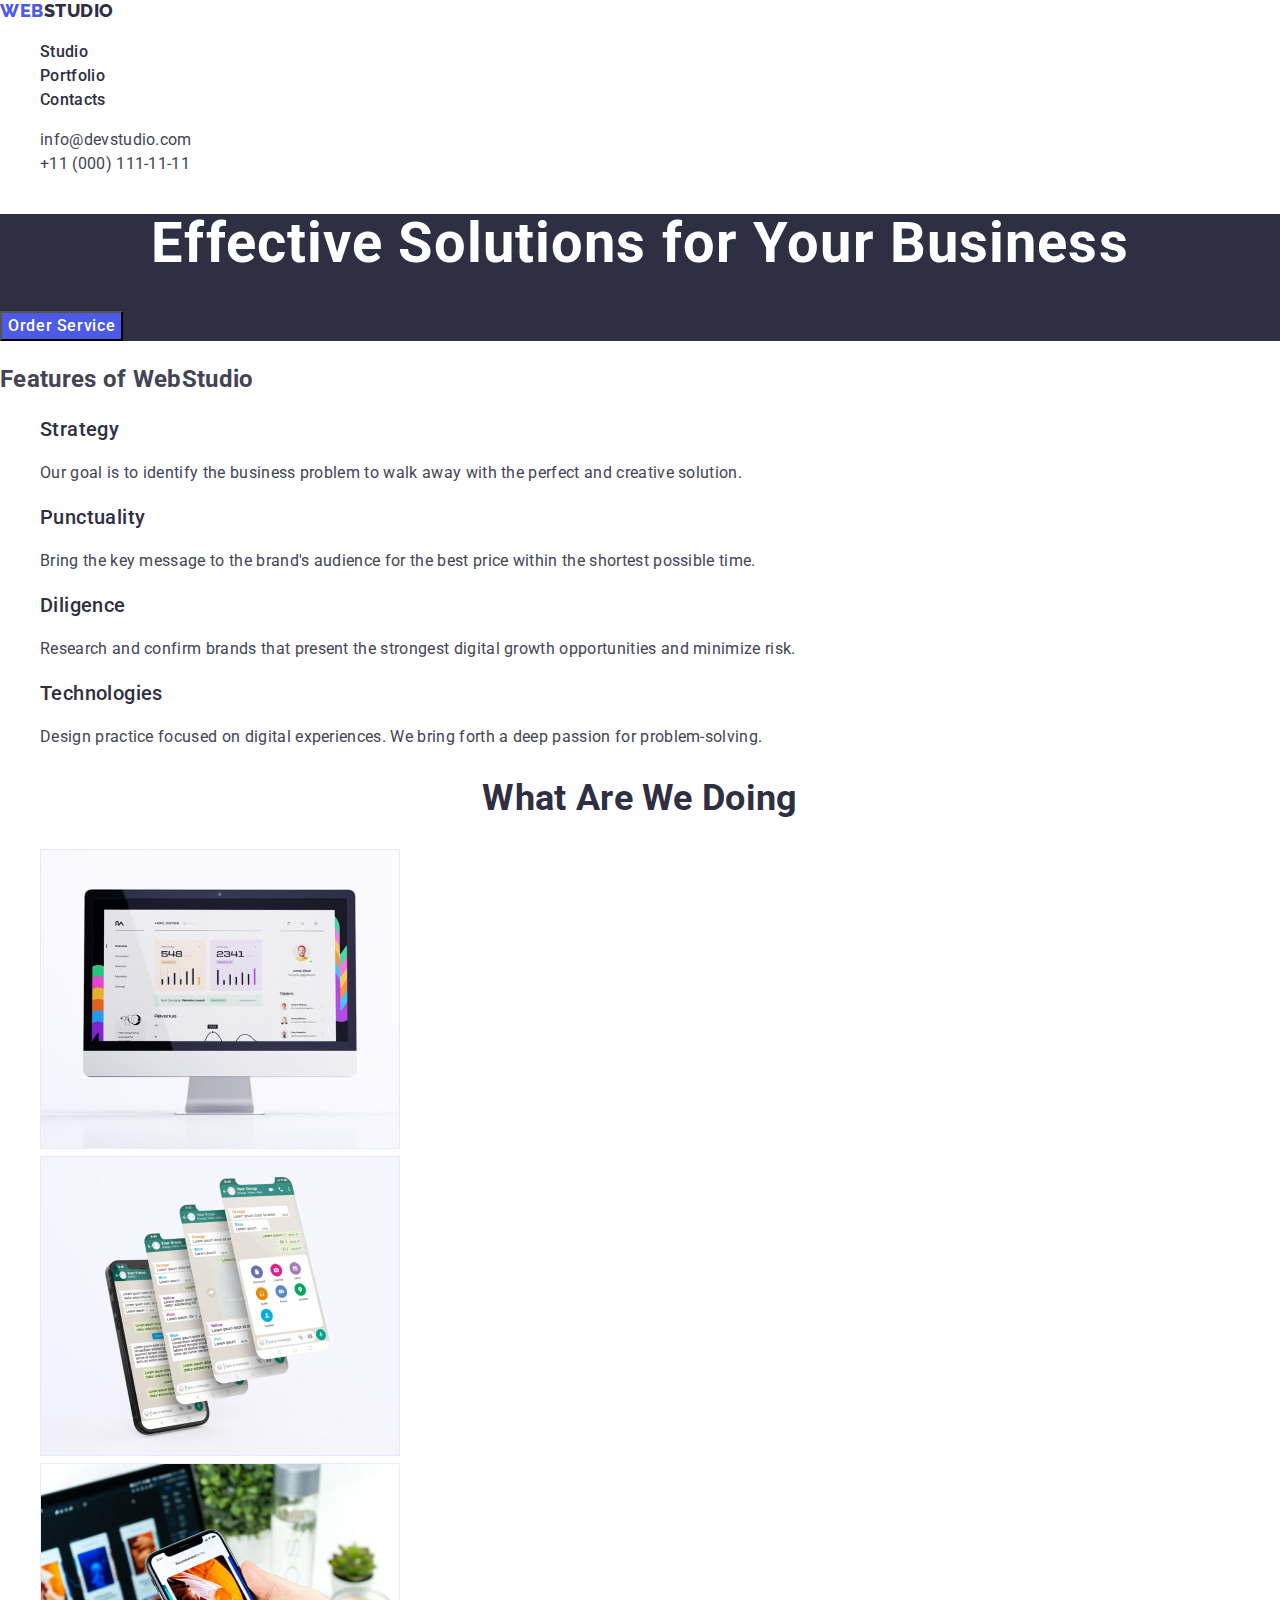
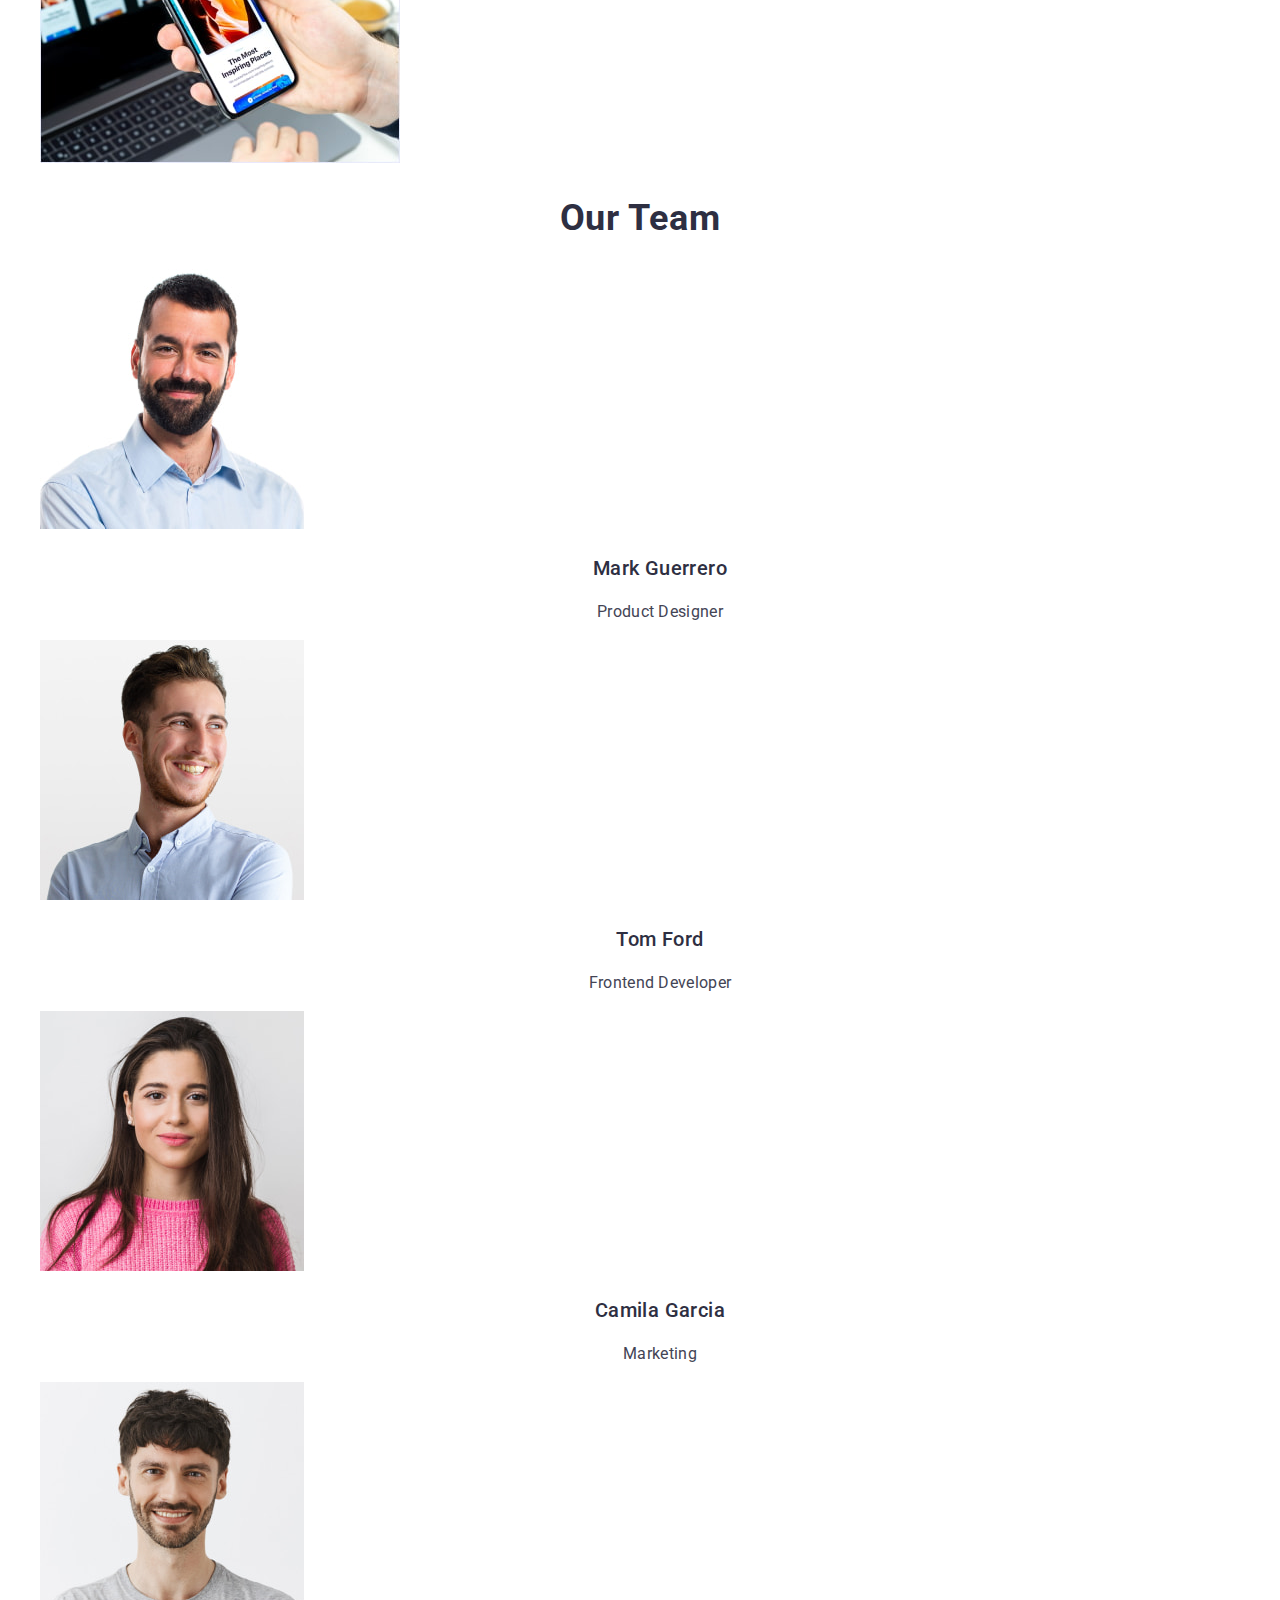
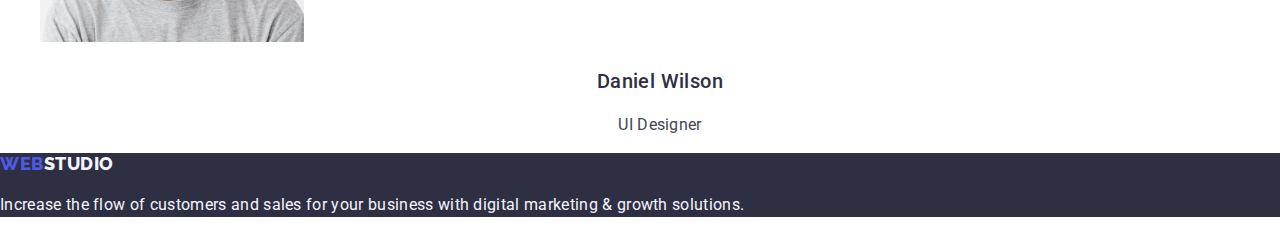
==== commit 24c7c801: "commit" ====
--- a/index.html
+++ b/index.html
@@ -44,7 +44,7 @@
             >
           </li>
           <li class="header-item">
-            <a class="header-nav-link link" href="#contacts">Contacts</a>
+            <a class="header-nav-link link" href="">Contacts</a>
           </li>
         </ul>
       </nav>
@@ -189,7 +189,7 @@
       </section>
     </main>
 
-    <footer id="contacts" class="footer">
+    <footer class="footer">
       <a class="logo link" href="./index.html"
         >Web<span class="studio-light">Studio</span></a
       >
--- a/css/styles.css
+++ b/css/styles.css
@@ -38,6 +38,7 @@
 }
 .btn {
   cursor: pointer;
+  font-family: inherit;
 }
 
 /* Header styles */
@@ -49,7 +50,7 @@
   line-height: 1.17;
   letter-spacing: 0.03em;
   text-transform: uppercase;
-  color: var(-logo-web-cl);
+  color: var(--logo-web-cl);
 }
 .studio-dark {
   color: var(--title-cl);
@@ -87,7 +88,7 @@
   letter-spacing: 0.04em;
   line-height: 1.5;
   color: var(--main-white-cl);
-  background-color: var(-logo-web-cl);
+  background-color: var(--logo-web-cl);
 }
 
 .hero-btn:hover,
@@ -118,7 +119,7 @@
 /* tiam styles */
 
 .team {
-  background-color: #ffffff;
+  background-color: var(--main-white-cl);
 }
 .team-title {
   font-size: 36px;
@@ -151,3 +152,11 @@
 .footer-text {
   color: var(--cloud-cl);
 }
+
+/* portfolio styles */
+.filters-item {
+  background-color: var(--cloud-cl);
+}
+.card-item {
+  background-color: var(--main-white-cl);
+}
